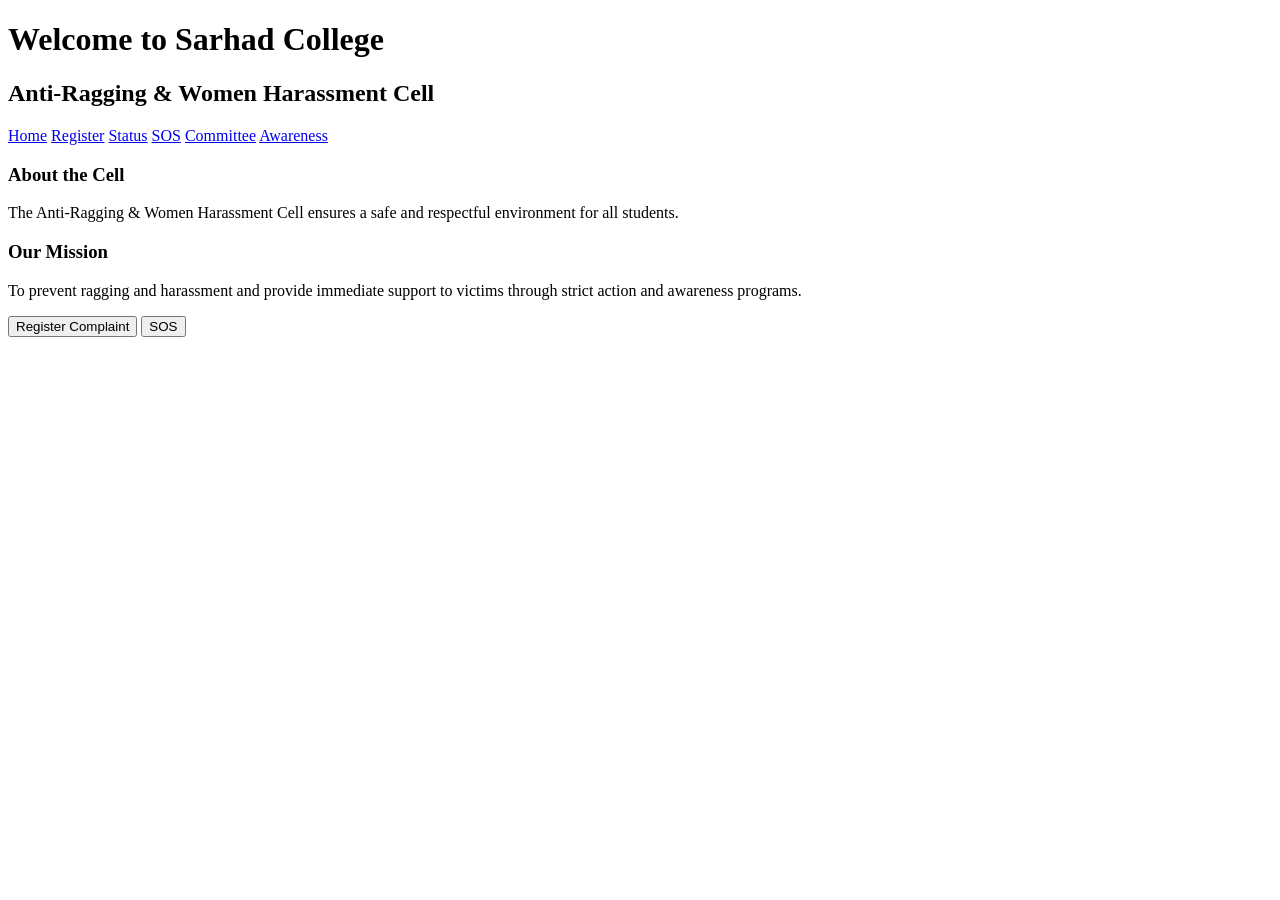
==== index.html @ a24c882c "Create index.html" ====
<!DOCTYPE html>
<html>
<head>
    <title>Sarhad College - Anti Ragging Cell</title>
    <link rel="stylesheet" href="style.css">
</head>
<body>

<header>
    <h1>Welcome to Sarhad College</h1>
    <h2>Anti-Ragging & Women Harassment Cell</h2>
</header>

<nav>
    <a href="index.html">Home</a>
    <a href="complaint.html">Register</a>
    <a href="status.html">Status</a>
    <a href="emergency.html">SOS</a>
    <a href="committee.html">Committee</a>
    <a href="awareness.html">Awareness</a>
</nav>

<section class="about-section">
    <h3>About the Cell</h3>
    <p>
        The Anti-Ragging & Women Harassment Cell ensures a safe and
        respectful environment for all students.
    </p>

    <h3>Our Mission</h3>
    <p>
        To prevent ragging and harassment and provide immediate support
        to victims through strict action and awareness programs.
    </p>
<button class="register-btn" onclick="window.location.href='complaint.html'">
    Register Complaint
</button>

<button class="sos-btn" onclick="window.location.href='emergency.html'">
    SOS
</button>

</section>

</body>
</html>
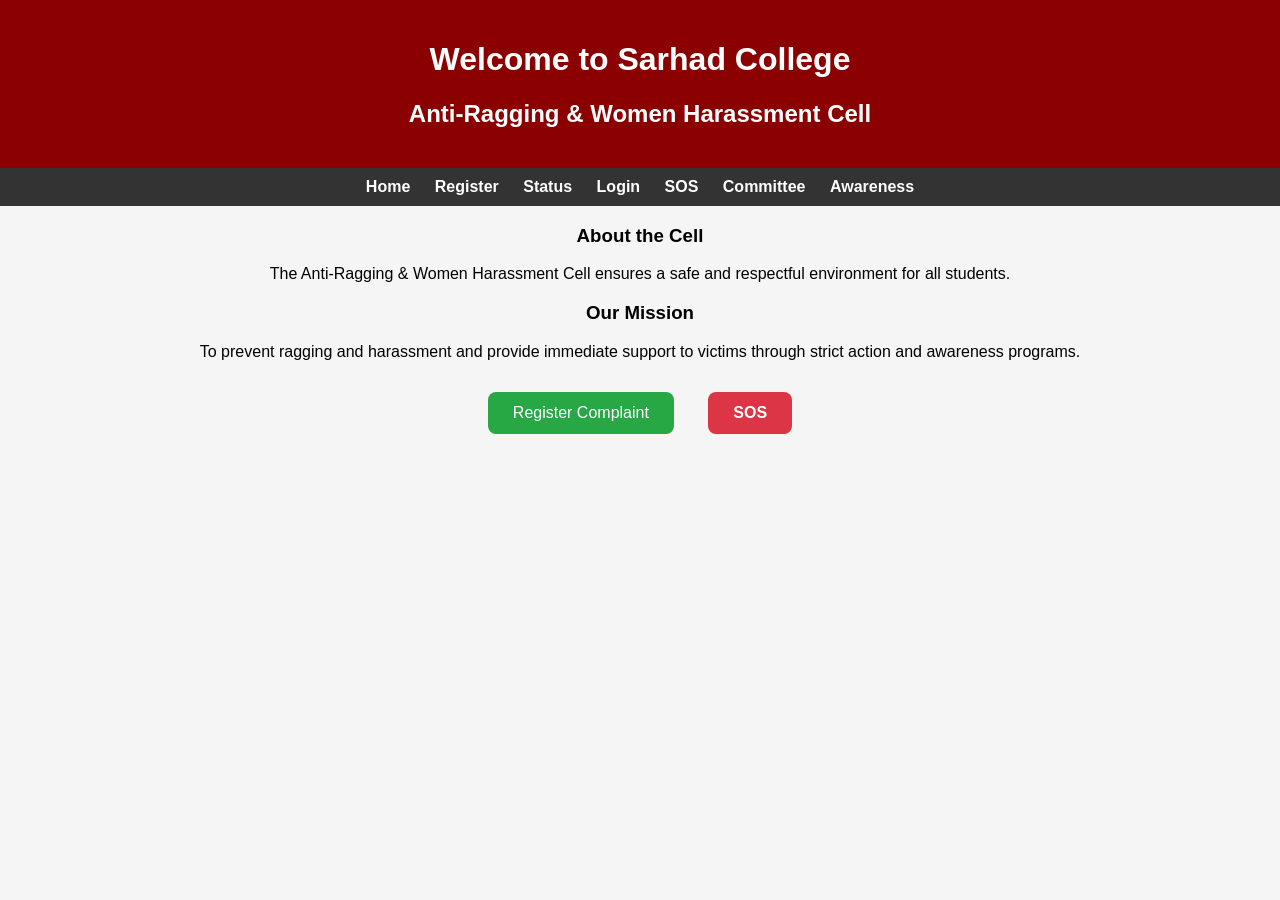
==== commit 283d7b6e: "Create index.html" ====
--- a/index.html
+++ b/index.html
@@ -15,7 +15,8 @@
     <a href="index.html">Home</a>
     <a href="complaint.html">Register</a>
     <a href="status.html">Status</a>
-    <a href="emergency.html">SOS</a>
+ <a href="login.html">Login </a>  
+<a href="emergency.html">SOS</a>
     <a href="committee.html">Committee</a>
     <a href="awareness.html">Awareness</a>
 </nav>
--- a/style.css
+++ b/style.css
@@ -0,0 +1,253 @@
+body {
+    margin: 0;
+    font-family: Arial, sans-serif;
+    background-color: #f4f6f9;
+}
+header {
+    background-color: #8b0000;
+    color: white;
+    text-align: center;
+    padding: 20px;
+}
+
+nav {
+    background-color: #333;
+    text-align: center;
+    padding: 10px;
+}
+
+nav a {
+    color: white;
+    text-decoration: none;
+    margin: 15px;
+    font-weight: bold;
+}
+
+nav a:hover {
+    color: #ffcc00;
+}
+
+.hero {
+    text-align: center;
+    padding: 40px;
+    background-color: #ffffff;
+}
+
+.buttons {
+    margin-top: 20px;
+}
+
+button {
+    padding: 12px 25px;
+    margin: 10px;
+    border: none;
+    cursor: pointer;
+    font-size: 16px;
+    border-radius: 5px;
+}
+
+.complaint-btn {
+    background-color: #004aad;
+    color: white;
+}
+
+.complaint-btn:hover {
+    background-color: #003080;
+}
+
+.sos-btn {
+    background-color: red;
+    color: white;
+    font-weight: bold;
+}
+
+.sos-btn:hover {
+    background-color: darkred;
+}
+
+.mission {
+    padding: 30px;
+    text-align: center;
+    background-color: #e9ecef;
+}
+
+footer {
+    background-color: #222;
+    color: white;
+    text-align: center;
+    padding: 15px;
+}
+.form-section {
+    padding: 40px;
+    background-color: white;
+    width: 50%;
+    margin: 30px auto;
+    border-radius: 8px;
+    box-shadow: 0 0 10px rgba(0,0,0,0.1);
+}
+
+form {
+    display: flex;
+    flex-direction: column;
+}
+
+label {
+    margin-top: 15px;
+    font-weight: bold;
+}
+
+input, select, textarea {
+    padding: 8px;
+    margin-top: 5px;
+    border-radius: 4px;
+    border: 1px solid #ccc;
+}
+
+.submit-btn {
+    margin-top: 20px;
+    background-color: #004aad;
+    color: white;
+    padding: 12px;
+}
+
+.submit-btn:hover {
+    background-color: #003080;
+}
+.committee-section {
+    padding: 40px;
+    text-align: center;
+}
+
+.member {
+    background-color: white;
+    margin: 20px auto;
+    padding: 20px;
+    width: 50%;
+    border-radius: 8px;
+    box-shadow: 0 0 10px rgba(0,0,0,0.1);
+}
+.awareness-section {
+    padding: 40px;
+    width: 70%;
+    margin: auto;
+    background-color: white;
+    border-radius: 8px;
+    box-shadow: 0 0 10px rgba(0,0,0,0.1);
+}
+
+.awareness-section ul {
+    margin-top: 10px;
+}
+body {
+    font-family: Arial, sans-serif;
+    margin: 0;
+    padding: 0;
+    text-align: center;
+    background-color: #f5f5f5;
+}
+
+header {
+    background-color: #8B0000;
+    color: white;
+    padding: 20px;
+}
+
+nav {
+    background-color: #333;
+    padding: 10px;
+}
+
+nav a {
+    color: white;
+    margin: 10px;
+    text-decoration: none;
+    font-weight: bold;
+}
+
+nav a:hover {
+    color: yellow;
+}
+
+/* 🔥 Buttons */
+button {
+    padding: 12px 25px;
+    margin: 15px;
+    font-size: 16px;
+    border: none;
+    border-radius: 8px;
+    cursor: pointer;
+    color: white;
+}
+
+/* Registration button */
+button:first-of-type {
+    background-color: #28a745;
+}
+
+/* SOS button */
+button:last-of-type {
+    background-color: #dc3545;
+}
+
+button:hover {
+    opacity: 0.8;
+}
+.register-btn {
+    background-color: #28a745;
+}
+
+.sos-btn {
+    background-color: #dc3545;
+}
+.status-btn {
+    background-color: #dc3545;  /* Red color */
+    color: white;
+    padding: 10px 20px;
+    border: none;
+    border-radius: 6px;
+    font-size: 16px;
+    cursor: pointer;
+}
+
+.status-btn:hover {
+    background-color: #a71d2a;  /* Dark red on hover */
+}
+.sos-container {
+    text-align: center;
+    padding: 30px;
+}
+
+.card {
+    background: #ffffffcc;
+    margin: 15px auto;
+    padding: 20px;
+    width: 300px;
+    border-radius: 10px;
+    box-shadow: 0 4px 10px rgba(0,0,0,0.2);
+}
+
+.call-btn {
+    display: inline-block;
+    background-color: red;
+    color: white;
+    padding: 10px 15px;
+    text-decoration: none;
+    border-radius: 6px;
+}
+
+.call-btn:hover {
+    background-color: darkred;
+}
+
+.location-btn {
+    background-color: #007bff;
+    color: white;
+    padding: 12px 20px;
+    border: none;
+    border-radius: 6px;
+    cursor: pointer;
+}
+
+.location-btn:hover {
+    background-color: #0056b3;
+}
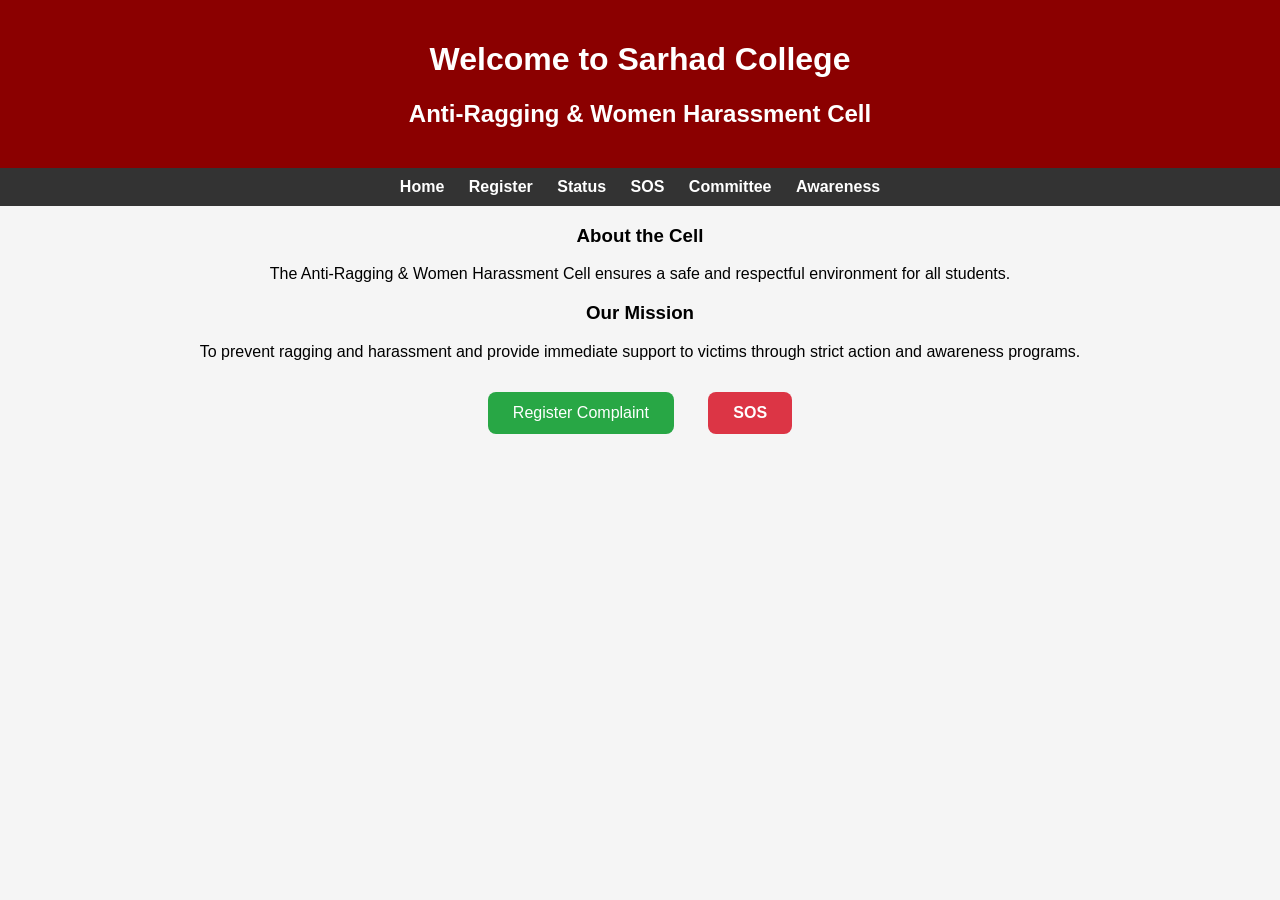
==== commit a326aa6b: "Update index.html" ====
--- a/index.html
+++ b/index.html
@@ -15,8 +15,7 @@
     <a href="index.html">Home</a>
     <a href="complaint.html">Register</a>
     <a href="status.html">Status</a>
- <a href="login.html">Login </a>  
-<a href="emergency.html">SOS</a>
+    <a href="emergency.html">SOS</a>
     <a href="committee.html">Committee</a>
     <a href="awareness.html">Awareness</a>
 </nav>
